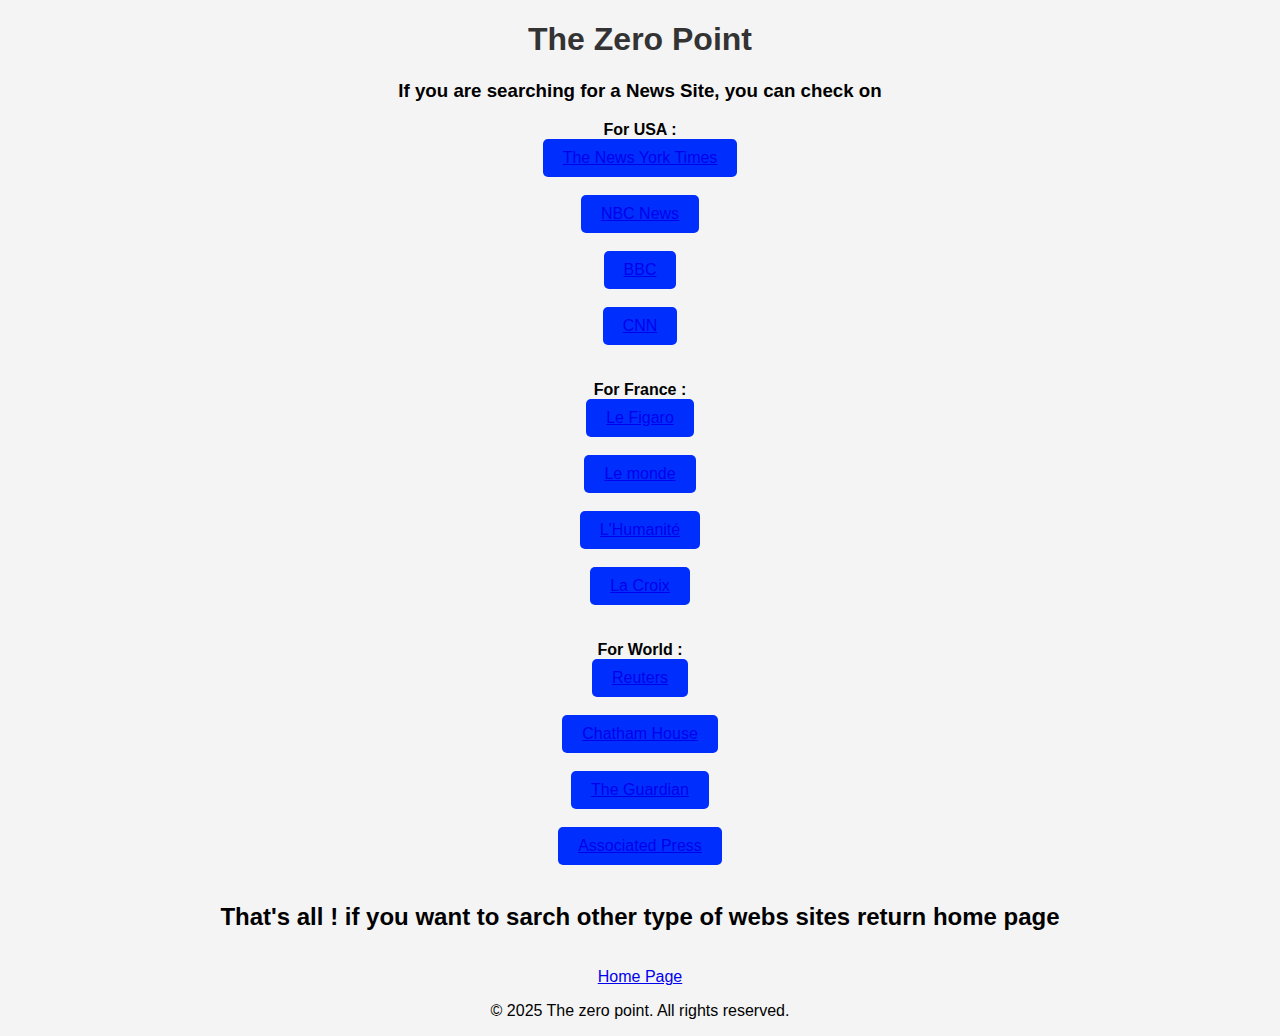
==== News.sites.html @ c7817a09 "Add files via upload" ====
<!DOCTYPE html>
<html lang="en">
    <head>
        <meta charset="UTF-8">
        <meta name="viewport" content="width=device-width, initial-scale=1.0">
        <title>The Zero Point | News Sites</title>
        <link rel="stylesheet" href="style.css">
    </head>

    <body>
        <h1>The Zero Point</h1>
        <h3>If you  are searching for a <strong>News Site</strong>, you can check on</h3>
        <strong>For USA :</strong><br>
        <div class="jsp"><a href="https://www.nytimes.com">The News York Times</a></div><br>
        <br>
        <div class="jsp"><a href="https://www.nbcnews.com">NBC News</a></div><br>
        <br>
        <div class="jsp"><a href="https://www.bbc.com">BBC</a></div><br>
        <br>
        <div class="jsp"><a href="https://www.cnn.com">CNN</a></div><br>
        <br>
        <br>
        <strong>For France :</strong><br>
        <div class="jsp"><a href="https://www.lefigaro.fr">Le Figaro</a></div><br>
        <br>
        <div class="jsp"><a href="https://www.lemonde.fr">Le monde</a></div><br>
        <br>
        <div class="jsp"><a href="https://www.humanite.fr">L'Humanité</a></div><br>
        <br>
        <div class="jsp"><a href="https://www.la-croix.com">La Croix</a></div><br>
        <br>
        <br>
        <strong>For World :</strong><br>
        <div class="jsp"><a href="https://www.reuters.com">Reuters</a></div><br>
        <br>
        <div class="jsp"><a href="https://www.chathamhouse.org › news › international">Chatham House</a></div><br>
        <br>
        <div class="jsp"><a href="https://www.theguardian.com">The Guardian</a></div><br>
        <br>
        <div class="jsp"><a href="https://apnews.com/world-news">Associated Press</a></div><br>
        <br>
        <h2>That's all ! if you want to sarch other type of webs sites return home page</h2><br>
        <nav>
            <a href="home.html">Home Page</a>
        </nav>

        <footer>
            <p>&copy; 2025 The zero point. All rights reserved.</p>
        </footer>
    </body>
</html>
---- style.css ----
body {
    font-family: Arial, sans-serif;
    margin: 0;
    padding: 0;
    background-color: #f4f4f4;
    text-align: center;
}

h1 {
    color: #333;
}

.News-Sites {
    display: inline-block;
    padding: 10px 20px;
    background-color: rgb(175, 221, 9);
    color: white;
    text-decoration: none;
    border-radius: 5px;
}

.Social-Network {
    display: inline-block;
    padding: 10px 20px;
    background-color: rgb(224, 9, 188);
    color: white;
    text-decoration: none;
    border-radius: 5px;
}

.Messaging {
    display: inline-block;
    padding: 10px 20px;
    background-color: rgb(44, 13, 218);
    color: white;
    text-decoration: none;
    border-radius: 5px;
}

.Image-Creation-Networks {
    display: inline-block;
    padding: 10px 20px;
    background-color: rgb(225, 240, 13);
    color: white;
    text-decoration: none;
    border-radius: 5px;
}

.Discussion-Networks {
    display: inline-block;
    padding: 10px 20px;
    background-color: rgb(20, 196, 43);
    color: white;
    text-decoration: none;
    border-radius: 5px;
}

.Professional-Networks {
    display: inline-block;
    padding: 10px 20px;
    background-color: rgb(20, 184, 196);
    color: white;
    text-decoration: none;
    border-radius: 5px;
}

.Streamings-Networks {
    display: inline-block;
    padding: 10px 20px;
    background-color: rgb(151, 12, 231);
    color: white;
    text-decoration: none;
    border-radius: 5px;
}

.Gaming-Platform {
    display: inline-block;
    padding: 10px 20px;
    background-color: rgb(253, 143, 0);
    color: white;
    text-decoration: none;
    border-radius: 5px;
}

.jsp {
    display: inline-block;
    padding: 10px 20px;
    background-color: rgb(0, 46, 253);
    color: white;
    text-decoration: none;
    border-radius: 5px;
}
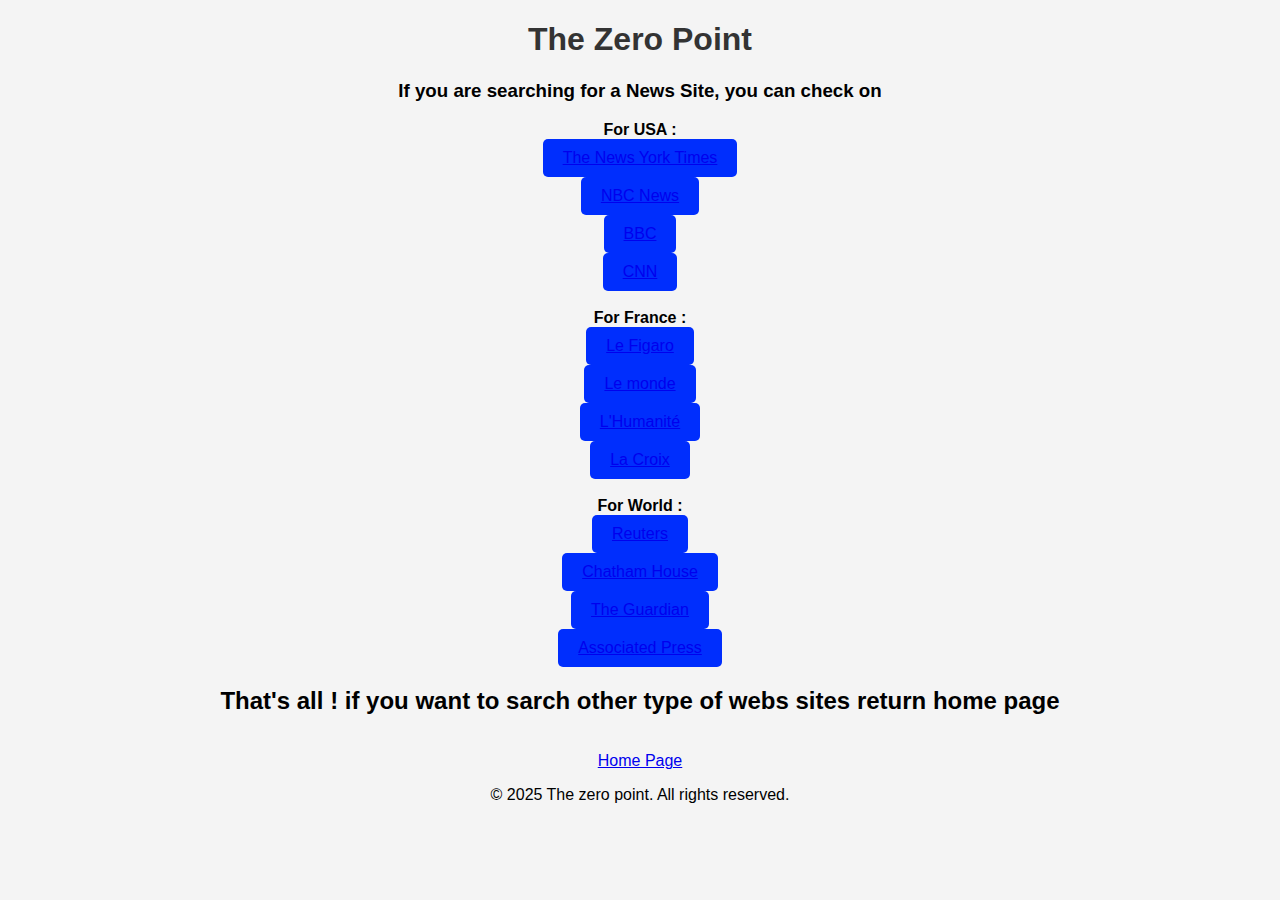
==== commit 7346ff07: "News.sites.html" ====
--- a/News.sites.html
+++ b/News.sites.html
@@ -11,33 +11,33 @@
         <h1>The Zero Point</h1>
         <h3>If you  are searching for a <strong>News Site</strong>, you can check on</h3>
         <strong>For USA :</strong><br>
-        <div class="jsp"><a href="https://www.nytimes.com">The News York Times</a></div><br>
+        <div class="jsp"><a href="https://www.nytimes.com">The News York Times</a><br></div>
         <br>
-        <div class="jsp"><a href="https://www.nbcnews.com">NBC News</a></div><br>
+        <div class="jsp"><a href="https://www.nbcnews.com">NBC News</a><br></div>
         <br>
-        <div class="jsp"><a href="https://www.bbc.com">BBC</a></div><br>
+        <div class="jsp"><a href="https://www.bbc.com">BBC</a><br></div>
         <br>
-        <div class="jsp"><a href="https://www.cnn.com">CNN</a></div><br>
+        <div class="jsp"><a href="https://www.cnn.com">CNN</a><br></div>
         <br>
         <br>
         <strong>For France :</strong><br>
-        <div class="jsp"><a href="https://www.lefigaro.fr">Le Figaro</a></div><br>
+        <div class="jsp"><a href="https://www.lefigaro.fr">Le Figaro</a><br></div>
         <br>
-        <div class="jsp"><a href="https://www.lemonde.fr">Le monde</a></div><br>
+        <div class="jsp"><a href="https://www.lemonde.fr">Le monde</a><br></div>
         <br>
-        <div class="jsp"><a href="https://www.humanite.fr">L'Humanité</a></div><br>
+        <div class="jsp"><a href="https://www.humanite.fr">L'Humanité</a><br></div>
         <br>
-        <div class="jsp"><a href="https://www.la-croix.com">La Croix</a></div><br>
+        <div class="jsp"><a href="https://www.la-croix.com">La Croix</a><br></div>
         <br>
         <br>
         <strong>For World :</strong><br>
-        <div class="jsp"><a href="https://www.reuters.com">Reuters</a></div><br>
+        <div class="jsp"><a href="https://www.reuters.com">Reuters</a><br></div>
         <br>
-        <div class="jsp"><a href="https://www.chathamhouse.org › news › international">Chatham House</a></div><br>
+        <div class="jsp"><a href="https://www.chathamhouse.org › news › international">Chatham House</a><br></div>
         <br>
-        <div class="jsp"><a href="https://www.theguardian.com">The Guardian</a></div><br>
+        <div class="jsp"><a href="https://www.theguardian.com">The Guardian</a><br></div>
         <br>
-        <div class="jsp"><a href="https://apnews.com/world-news">Associated Press</a></div><br>
+        <div class="jsp"><a href="https://apnews.com/world-news">Associated Press</a><br></div>
         <br>
         <h2>That's all ! if you want to sarch other type of webs sites return home page</h2><br>
         <nav>
@@ -48,4 +48,4 @@
             <p>&copy; 2025 The zero point. All rights reserved.</p>
         </footer>
     </body>
-</html>+</html>
